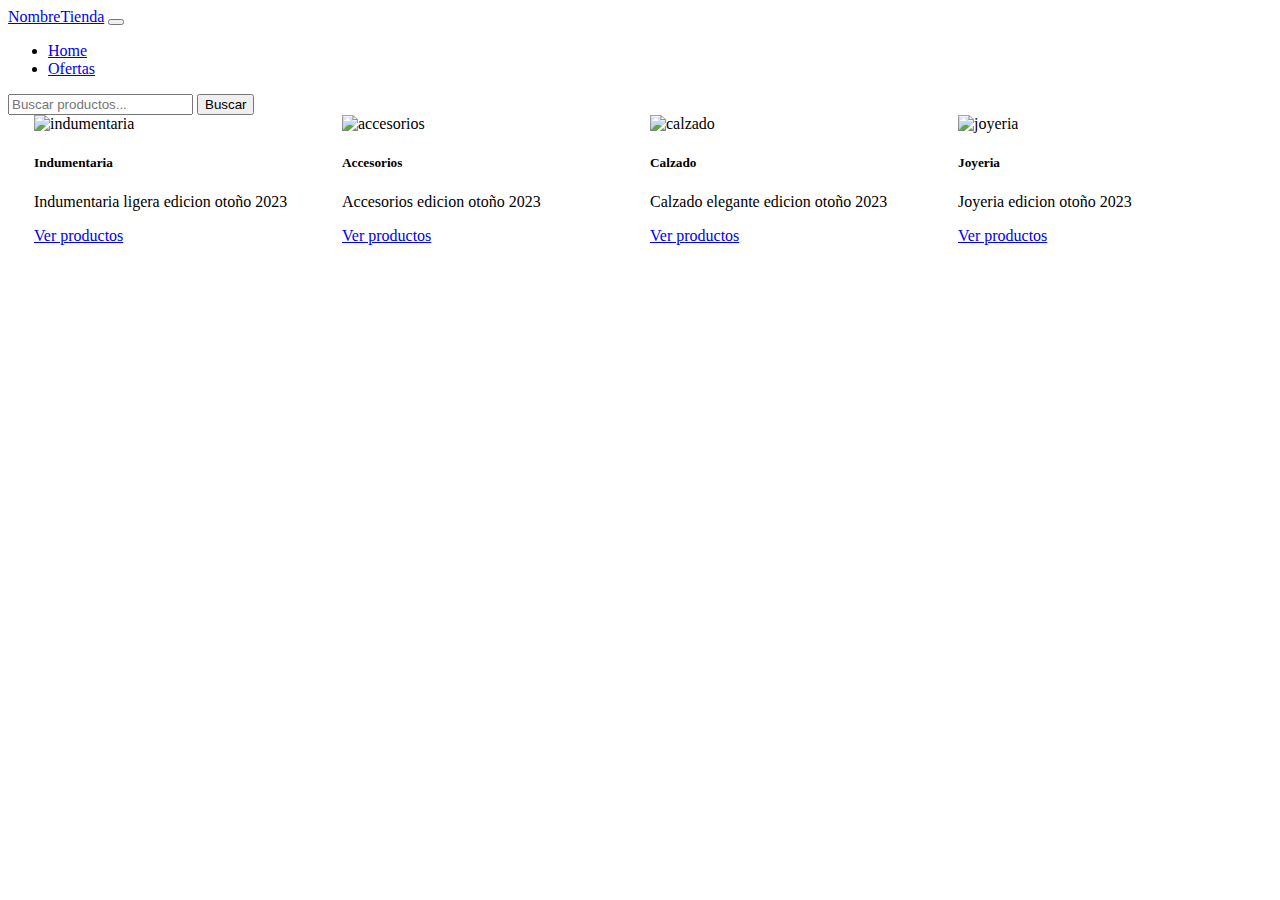
==== TP 2/CON Bootstrap/index.html @ 08d42cfc "Add files via upload" ====
<!doctype html>
<html lang="en">
  <head>
    <meta charset="utf-8">
    <meta name="viewport" content="width=device-width, initial-scale=1">
    <title>Bootstrap demo</title>
    <link href="https://cdn.jsdelivr.net/npm/bootstrap@5.2.3/dist/css/bootstrap.min.css" rel="stylesheet" integrity="sha384-rbsA2VBKQhggwzxH7pPCaAqO46MgnOM80zW1RWuH61DGLwZJEdK2Kadq2F9CUG65" crossorigin="anonymous">
  </head>
  <body>
    <nav class="navbar navbar-expand-lg bg-light">
        <div class="container-fluid">
          <a class="navbar-brand" href="#">NombreTienda</a>
          <button class="navbar-toggler" type="button" data-bs-toggle="collapse" data-bs-target="#navbarScroll" aria-controls="navbarScroll" aria-expanded="false" aria-label="Toggle navigation">
            <span class="navbar-toggler-icon"></span>
          </button>
          <div class="collapse navbar-collapse" id="navbarScroll">
            <ul class="navbar-nav me-auto my-2 my-lg-0 navbar-nav-scroll" style="--bs-scroll-height: 100px;">
              <li class="nav-item">
                <a class="nav-link active" aria-current="page" href="#">Home</a>
              </li>
              <li class="nav-item">
                <a class="nav-link" href="#">Ofertas</a>
              </li>
            </ul>
            <form class="d-flex" role="search">
              <input class="form-control me-2" type="search" placeholder="Buscar productos..." aria-label="Search">
              <button class="btn btn-outline-success" type="submit">Buscar</button>
            </form>
          </div>
        </div>
      </nav>
      <div style="display: flex; flex-direction: row; gap: 20px; justify-content: center;">
        <div class="card" style="width: 18rem;">
          <img src="https://images01.nicepage.com/a1389d7bc73adea1e1c1fb7e/7338f59a724851f88477071e/fast-fashion-vs-slow-sustainable-fashion.jpg" 
          class="card-img-top" alt="indumentaria">
          <div class="card-body">
            <h5 class="card-title">Indumentaria</h5>
            <p class="card-text">Indumentaria ligera edicion otoño 2023</p>
            <a href="#" class="btn btn-primary">Ver productos</a>
          </div>
        </div>
        <div class="card" style="width: 18rem;">
            <img src="https://images01.nicepage.com/a1389d7bc73adea1e1c1fb7e/ed24af6b442d5e17852a54d8/17998316_Logo_Mockup_Luxury_Bag.jpg" 
            class="card-img-top" alt="accesorios">
            <div class="card-body">
              <h5 class="card-title">Accesorios</h5>
              <p class="card-text">Accesorios edicion otoño 2023</p>
              <a href="#" class="btn btn-primary">Ver productos</a>
            </div>
          </div>
          <div class="card" style="width: 18rem;">
            <img src="https://images01.nicepage.com/a1389d7bc73adea1e1c1fb7e/84acee667be4536fb9a0ebca/wedding-shoes-rings.jpg" 
            class="card-img-top" alt="calzado">
            <div class="card-body">
              <h5 class="card-title">Calzado</h5>
              <p class="card-text">Calzado elegante edicion otoño 2023</p>
              <a href="#" class="btn btn-primary">Ver productos</a>
            </div>
          </div>
          <div class="card" style="width: 18rem;">
            <img src="https://images01.nicepage.com/a1389d7bc73adea1e1c1fb7e/4cf8e536716a5092abf628d2/closeup-shot-female-wearing-beautiful-silver-necklace-with-pendant.jpg" 
            class="card-img-top" alt="joyeria">
            <div class="card-body">
              <h5 class="card-title">Joyeria</h5>
              <p class="card-text">Joyeria edicion otoño 2023</p>
              <a href="#" class="btn btn-primary">Ver productos</a>
            </div>
          </div>
      </div>
      
    <script src="https://cdn.jsdelivr.net/npm/bootstrap@5.2.3/dist/js/bootstrap.bundle.min.js" integrity="sha384-kenU1KFdBIe4zVF0s0G1M5b4hcpxyD9F7jL+jjXkk+Q2h455rYXK/7HAuoJl+0I4" crossorigin="anonymous"></script>
  </body>
</html>
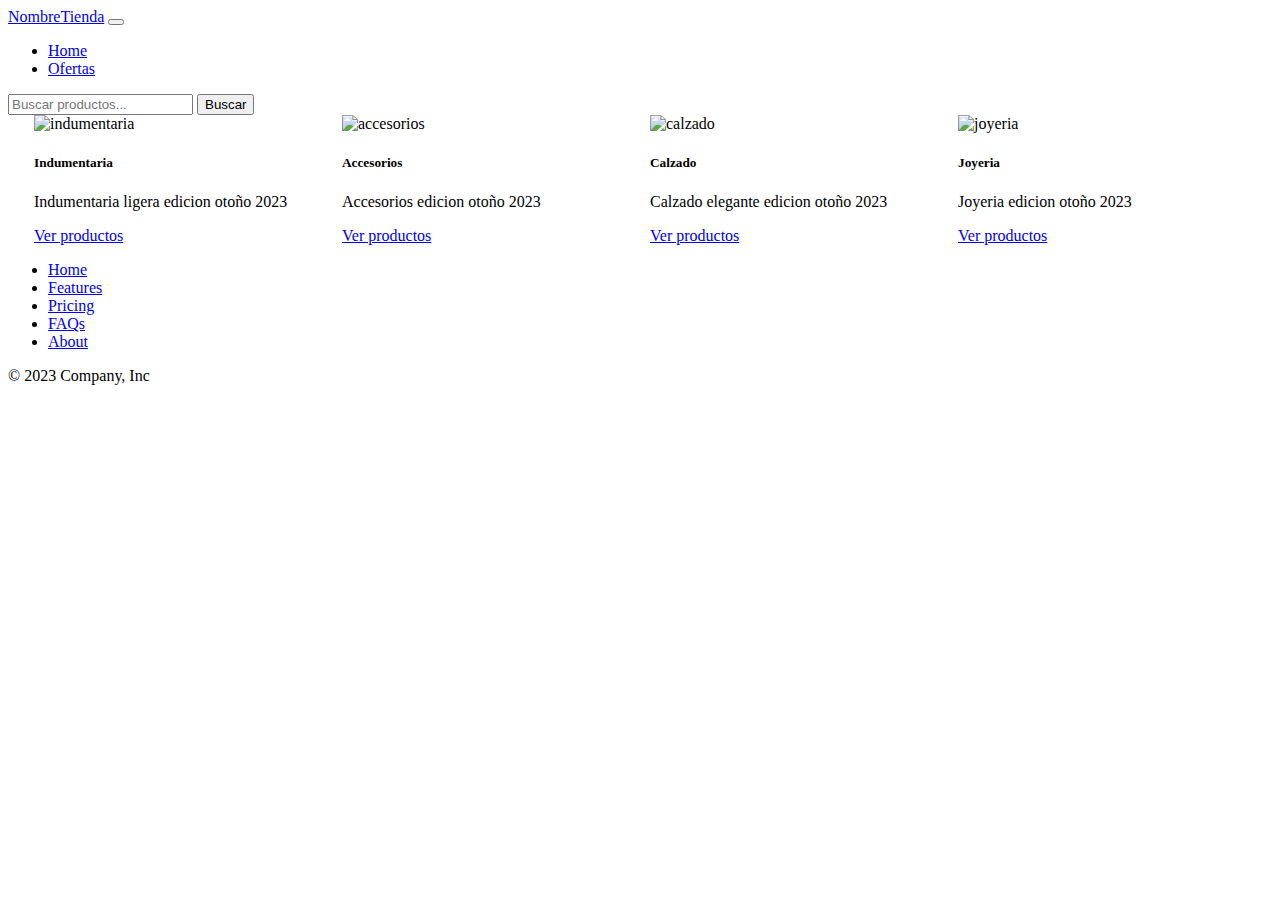
==== commit 22e79016: "Add files via upload" ====
--- a/TP 2/CON Bootstrap/index.html
+++ b/TP 2/CON Bootstrap/index.html
@@ -29,6 +29,7 @@
           </div>
         </div>
       </nav>
+      
       <div style="display: flex; flex-direction: row; gap: 20px; justify-content: center;">
         <div class="card" style="width: 18rem;">
           <img src="https://images01.nicepage.com/a1389d7bc73adea1e1c1fb7e/7338f59a724851f88477071e/fast-fashion-vs-slow-sustainable-fashion.jpg" 
@@ -67,7 +68,19 @@
             </div>
           </div>
       </div>
-      
+      <div class="container">
+        <footer class="py-3 my-4">
+          <ul class="nav justify-content-center border-bottom pb-3 mb-3">
+            <li class="nav-item"><a href="#" class="nav-link px-2 text-body-secondary">Home</a></li>
+            <li class="nav-item"><a href="#" class="nav-link px-2 text-body-secondary">Features</a></li>
+            <li class="nav-item"><a href="#" class="nav-link px-2 text-body-secondary">Pricing</a></li>
+            <li class="nav-item"><a href="#" class="nav-link px-2 text-body-secondary">FAQs</a></li>
+            <li class="nav-item"><a href="#" class="nav-link px-2 text-body-secondary">About</a></li>
+          </ul>
+          <p class="text-center text-body-secondary">© 2023 Company, Inc</p>
+        </footer>
+      </div>
+      </div>
     <script src="https://cdn.jsdelivr.net/npm/bootstrap@5.2.3/dist/js/bootstrap.bundle.min.js" integrity="sha384-kenU1KFdBIe4zVF0s0G1M5b4hcpxyD9F7jL+jjXkk+Q2h455rYXK/7HAuoJl+0I4" crossorigin="anonymous"></script>
   </body>
 </html>